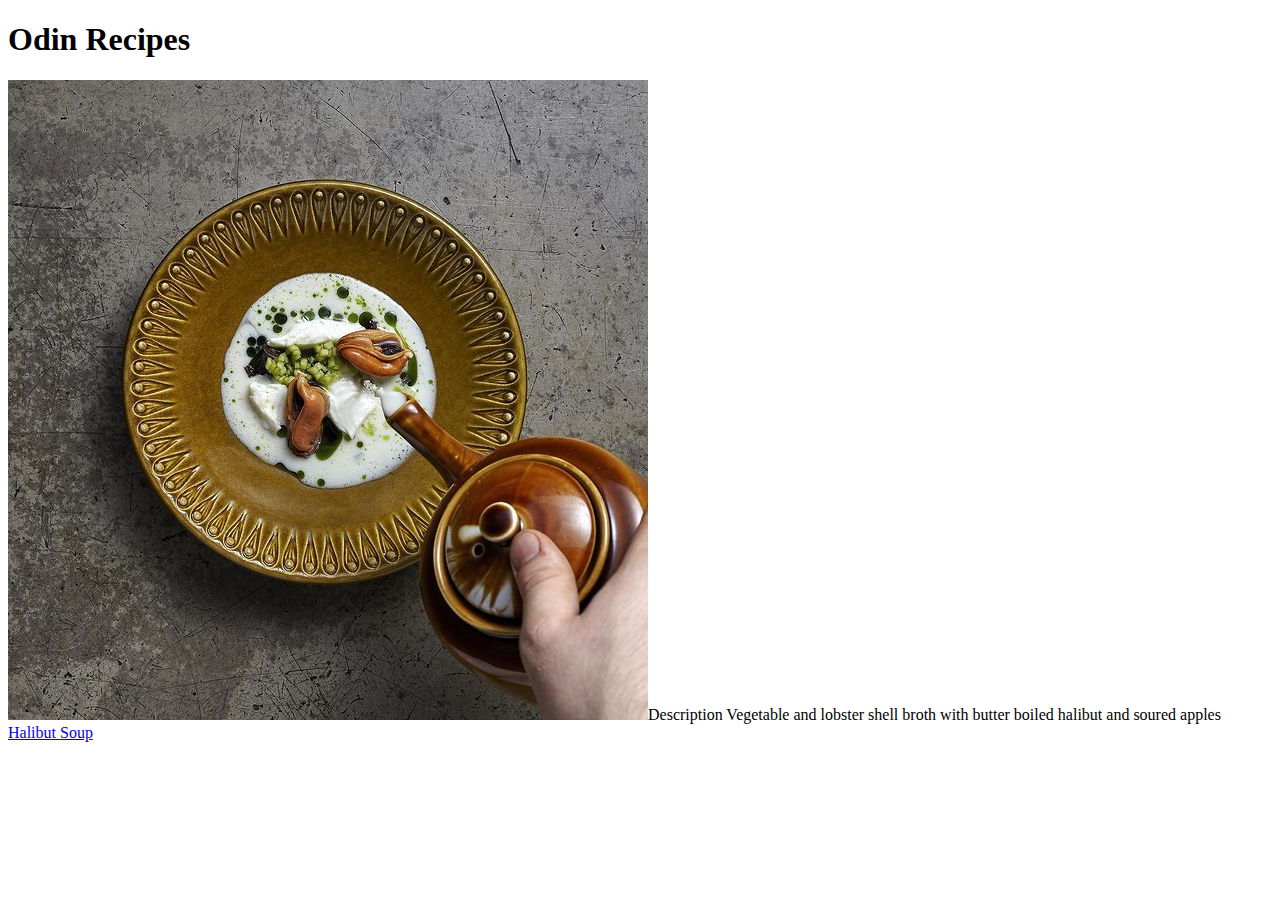
==== odin-recipes/index.html @ 08dd8d4a "recipes" ====
<!DOCTYPE html>
<html>
<head> 
    <title>Odin Recipes</title>
    <meta charset="UTF-8">
</head>

<body>
    <h1>Odin Recipes</h1>
    <img src="./images/halibut-soup.jpg"
    <h2>Description</h2>
    <p2>Vegetable and lobster shell broth with butter boiled halibut and soured apples</p2>
    <a href="./recipes/halibut-soup.html">Halibut Soup</a>



</body>
</html>
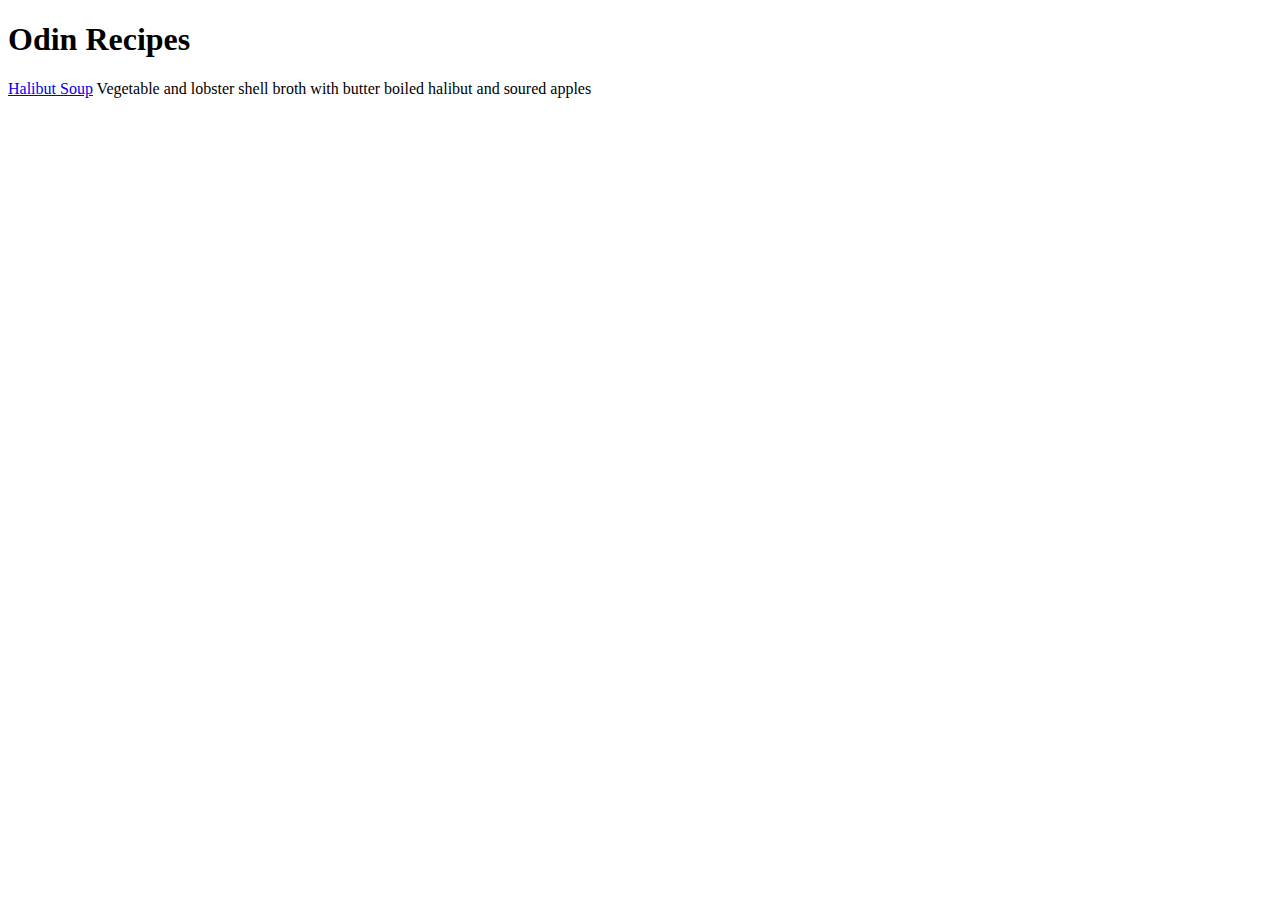
==== commit e275e641: "added steps to recipes" ====
--- a/odin-recipes/index.html
+++ b/odin-recipes/index.html
@@ -7,10 +7,9 @@
 
 <body>
     <h1>Odin Recipes</h1>
-    <img src="./images/halibut-soup.jpg"
-    <h2>Description</h2>
+    <a href="./recipes/halibut-soup.html">Halibut Soup</a>
     <p2>Vegetable and lobster shell broth with butter boiled halibut and soured apples</p2>
-    <a href="./recipes/halibut-soup.html">Halibut Soup</a>
+
 
 
 
